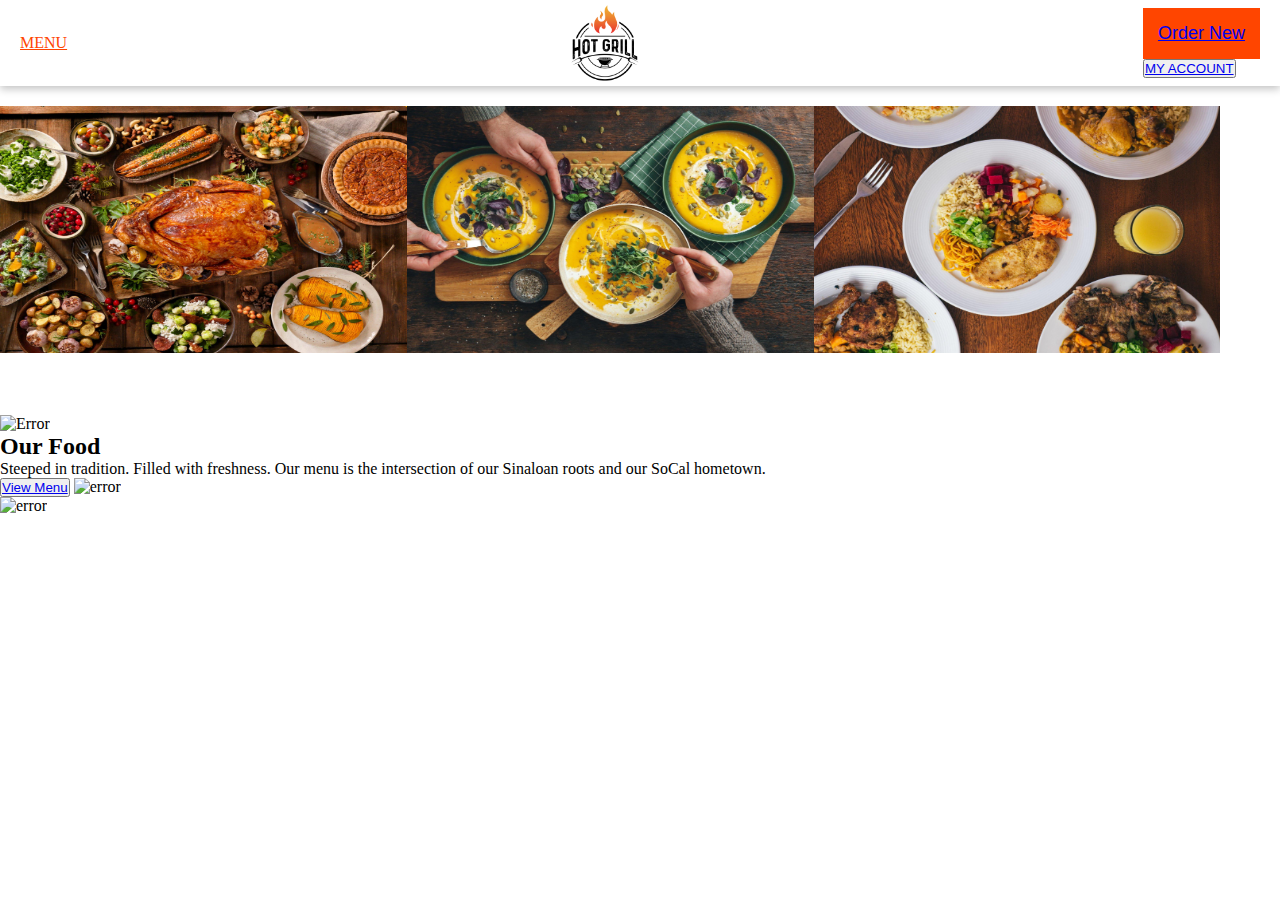
==== Index.html @ 4f250091 "day-2" ====
<!DOCTYPE html>
<html lang="en">
<head>
    <meta charset="UTF-8">
    <meta http-equiv="X-UA-Compatible" content="IE=edge">
    <meta name="viewport" content="width=device-width, initial-scale=1.0">
    <title>Document</title>
    <style>
        *{
            margin: 0;
            padding: 0;
            box-sizing: border-box;
        }
        .nav{
            width: 100%;
            box-sizing: border-box;
        }
        .nav > div{
            width: 100%; box-sizing: border-box;
            display: flex;
            align-items: center;
            justify-content: space-between;
            padding: 3px 20px 3px 20px ;
            box-shadow: rgba(0, 0, 0, 0.24) 0px 3px 8px;
        }
        .nav > div > div > img{
            width: 8%;
            margin: auto;
            display: flex;
        }
        .nav > div > div > button{
            background-color: orangered;
            border: none;
            font-size: large;
            color: white;
            padding: 15px 
        }
        .nav > div > a{
            color: orangered
        }
        .Top{
            width: 100%;
            margin-top: 20px;
            display: flex;
        }
        .Top > div > img{
            width: 100%;
            height: 80%;
        }
        .Top > div > video{
            width: 100%;
            height: 80%;
        }
        .Mid > div > img{
            width: 100%;
        }
        /* .data{
            width: 100%;
            height: 100%;
            position: relative;
            background-image: url('./Images/our-food_1280.jpg');
            background-size: cover;
        } */
    </style>
</head>
<body>
    <div class="nav">
        <div>
            <a href="#">MENU</a>
            <div>
                <img src="./Images/Hot-grill-logo1.png" alt="error">
            </div>
            <div>
                <button> <a href="#">Order New</a></button>
                <div>
                    <button><a href="#">MY ACCOUNT</a></button>
                </div>
            </div>
        </div>
    </div>
<!-- ----------------------------------------------------------------------------------- -->
    <div class="slider-wrapper">
        <div class="Top">
            <div>
              <img src="./Images/7xm.xyz 111.jpg" alt="image 1" />
            </div>
            <div>
              <img src="./Images/7xm.xyz 222.jpg" alt="image 2" />
            </div>
            <div>
              <img src="./Images/7xm.xyz333.jpg" alt="image 3" />
            </div>
            <div>
                <video autoplay playsinline class="slide-video slide-media" muted preload="metadata" poster="/content/img/hero/hero-poster.webp" aria-label='Video - El Pollo Loco: Feed the Flame' >
                    <source src="https://cdn.elpolloloco.com/homepage.mp4" type="video/mp4" />
                    <source src="https://cdn.elpolloloco.com/homepage.webm" type="video/webm" />
                    <source src="https://cdn.elpolloloco.com/homepage.ogv" type="video/ogg" />
                </video>
            </div>
        </div>
    </div>
<!-- ----------------------------------------------------------------------------------- -->
    <div class="Mid">
        <div>
            <img src="https://www.elpolloloco.com/content/img/chicken-leg_1280.webp" alt="Error">
        </div>
        <div class="data">
            <h2>Our Food</h2>
            <p>Steeped in tradition. Filled with freshness. Our menu is the intersection of our Sinaloan roots and our SoCal hometown.</p>
            <button><a href="#">View Menu</a></button>
            <img src="https://www.elpolloloco.com/content/img/our-food_1280.webp" alt="error">
        </div>
        <div></div>
        <div>
            <img src="https://www.elpolloloco.com/content/img/catering_1280.webp" alt="error">
        </div>
        <div></div>
        <div></div>
    </div>
</div> 
</body>
</html>
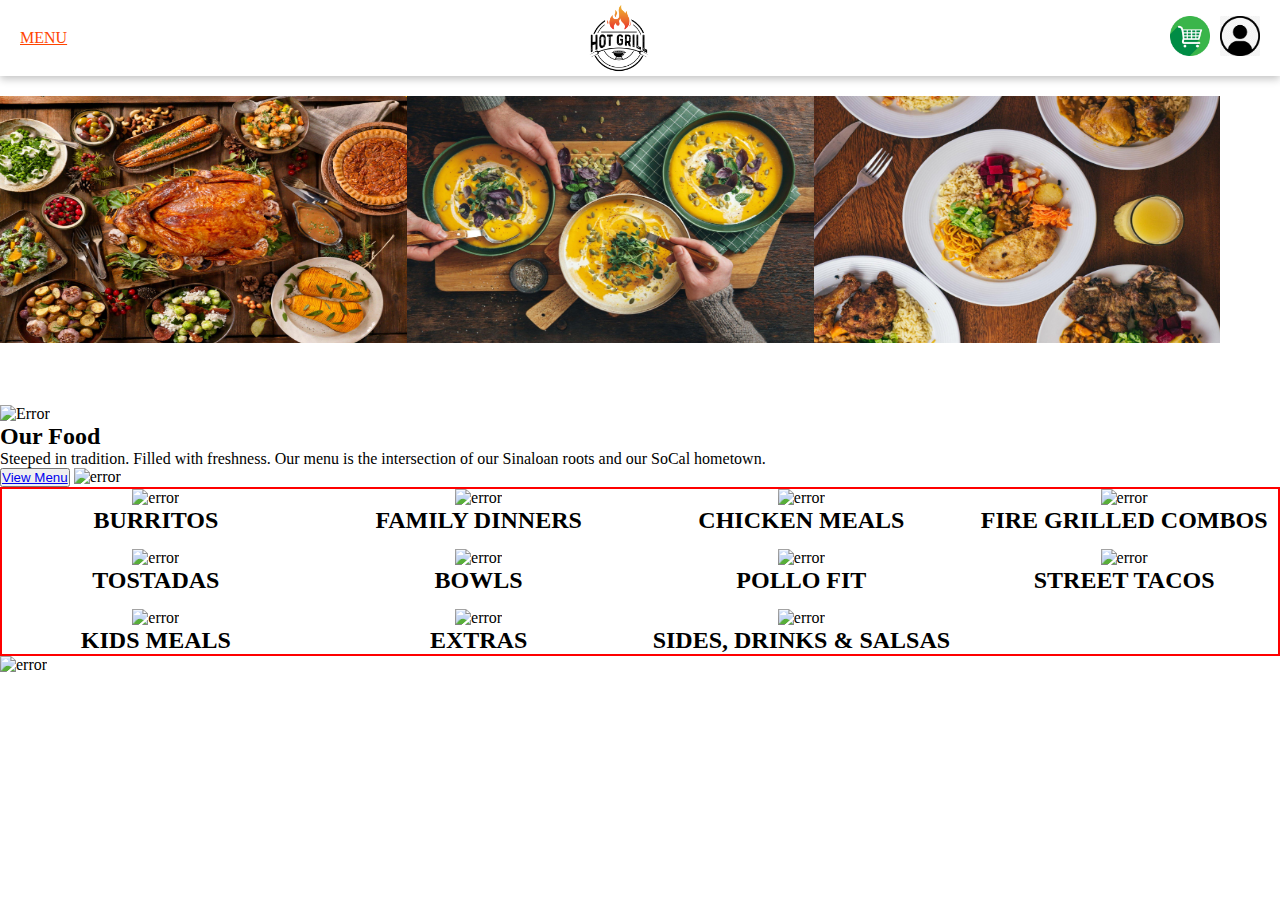
==== commit 13d8ec6b: "Day-2" ====
--- a/Index.html
+++ b/Index.html
@@ -4,7 +4,7 @@
     <meta charset="UTF-8">
     <meta http-equiv="X-UA-Compatible" content="IE=edge">
     <meta name="viewport" content="width=device-width, initial-scale=1.0">
-    <title>Document</title>
+    <title>HOT GRILL - Feed the flame</title>
     <style>
         *{
             margin: 0;
@@ -24,16 +24,9 @@
             box-shadow: rgba(0, 0, 0, 0.24) 0px 3px 8px;
         }
         .nav > div > div > img{
-            width: 8%;
+            width: 7%;
             margin: auto;
             display: flex;
-        }
-        .nav > div > div > button{
-            background-color: orangered;
-            border: none;
-            font-size: large;
-            color: white;
-            padding: 15px 
         }
         .nav > div > a{
             color: orangered
@@ -53,6 +46,24 @@
         }
         .Mid > div > img{
             width: 100%;
+        }.red{
+            display: flex;
+            gap: 10px;
+        }
+        .red > a > img{
+            width: 40px;
+        }
+        .mid-section-part > div{
+            width: 100%;
+            border: 2px solid red;
+            display: grid;
+            justify-content: space-between;
+            grid-template-columns: repeat(4, 1fr);
+            gap: 15px 15px;
+            text-align: center;
+        }
+        .mid-section-part > div > div > img{
+            width: 80%;
         }
         /* .data{
             width: 100%;
@@ -70,11 +81,9 @@
             <div>
                 <img src="./Images/Hot-grill-logo1.png" alt="error">
             </div>
-            <div>
-                <button> <a href="#">Order New</a></button>
-                <div>
-                    <button><a href="#">MY ACCOUNT</a></button>
-                </div>
+            <div class="red">
+                <a href="#"> <img src="./Images/Cart.jpg" alt="error"></a>
+                <a href="#"> <img src="./Images/icon-name.jpg" alt="error"></a>
             </div>
         </div>
     </div>
@@ -110,11 +119,60 @@
             <button><a href="#">View Menu</a></button>
             <img src="https://www.elpolloloco.com/content/img/our-food_1280.webp" alt="error">
         </div>
-        <div></div>
+        <div class="mid-section-part">
+            <div>
+                <div>
+                    <img src="https://www.elpolloloco.com/content/img/menu/menu-burritos_1280.webp" alt="error">
+                    <h2>BURRITOS</h2>
+                </div>
+                <div>
+                    <img src="https://www.elpolloloco.com/content/img/menu/menu-family-dinners_1280.webp" alt="error">
+                    <h2>FAMILY DINNERS</h2>
+                </div>
+                <div>
+                    <img src="https://www.elpolloloco.com/content/img/menu/ChickenMeals_Category_M1_2020_1160x870.webp" alt="error">
+                    <h2>CHICKEN MEALS</h2>
+                </div>
+                <div>
+                    <img src="https://www.elpolloloco.com/content/img/menu/M4-ChickQuesCombo-1160x870.webp" alt="error">
+                    <h2>FIRE GRILLED COMBOS</h2>
+                </div>
+                <div>
+                    <img src="https://www.elpolloloco.com/content/img/menu/M3-DblChickenTostada-1160x870.webp" alt="error">
+                    <h2>TOSTADAS</h2>
+                </div>
+                <div>
+                    <img src="https://www.elpolloloco.com/content/img/menu/menu-bowls_1280.webp" alt="error">
+                    <h2>BOWLS</h2>
+                </div>
+                <div>
+                    <img src="https://www.elpolloloco.com/content/img/menu/menu-under-500-calories_1280.webp" alt="error">
+                    <h2>POLLO FIT</h2>
+                </div>
+                <div>
+                    <img src="https://www.elpolloloco.com/content/img/menu/M3-ChickenAvoTaco-1160x870.webp" alt="error">
+                    <h2>STREET TACOS</h2>
+                </div>
+                <div>
+                    <img src="https://www.elpolloloco.com/content/img/menu/menu-kids-meals_1280.webp" alt="error">
+                    <h2>KIDS MEALS</h2>
+                </div>
+                <div>
+                    <img src="https://www.elpolloloco.com/content/img/menu/tacos_tacoalcarbon_two_1160x870.webp" alt="error">
+                    <h2>EXTRAS</h2>
+                </div>
+                <div>
+                    <img src="https://www.elpolloloco.com/content/img/menu/menu-sides_1280.webp" alt="error">
+                    <h2>SIDES, DRINKS & SALSAS</h2>
+                </div>
+            </div>
+        </div>
         <div>
             <img src="https://www.elpolloloco.com/content/img/catering_1280.webp" alt="error">
         </div>
-        <div></div>
+        <div>
+
+        </div>
         <div></div>
     </div>
 </div> 
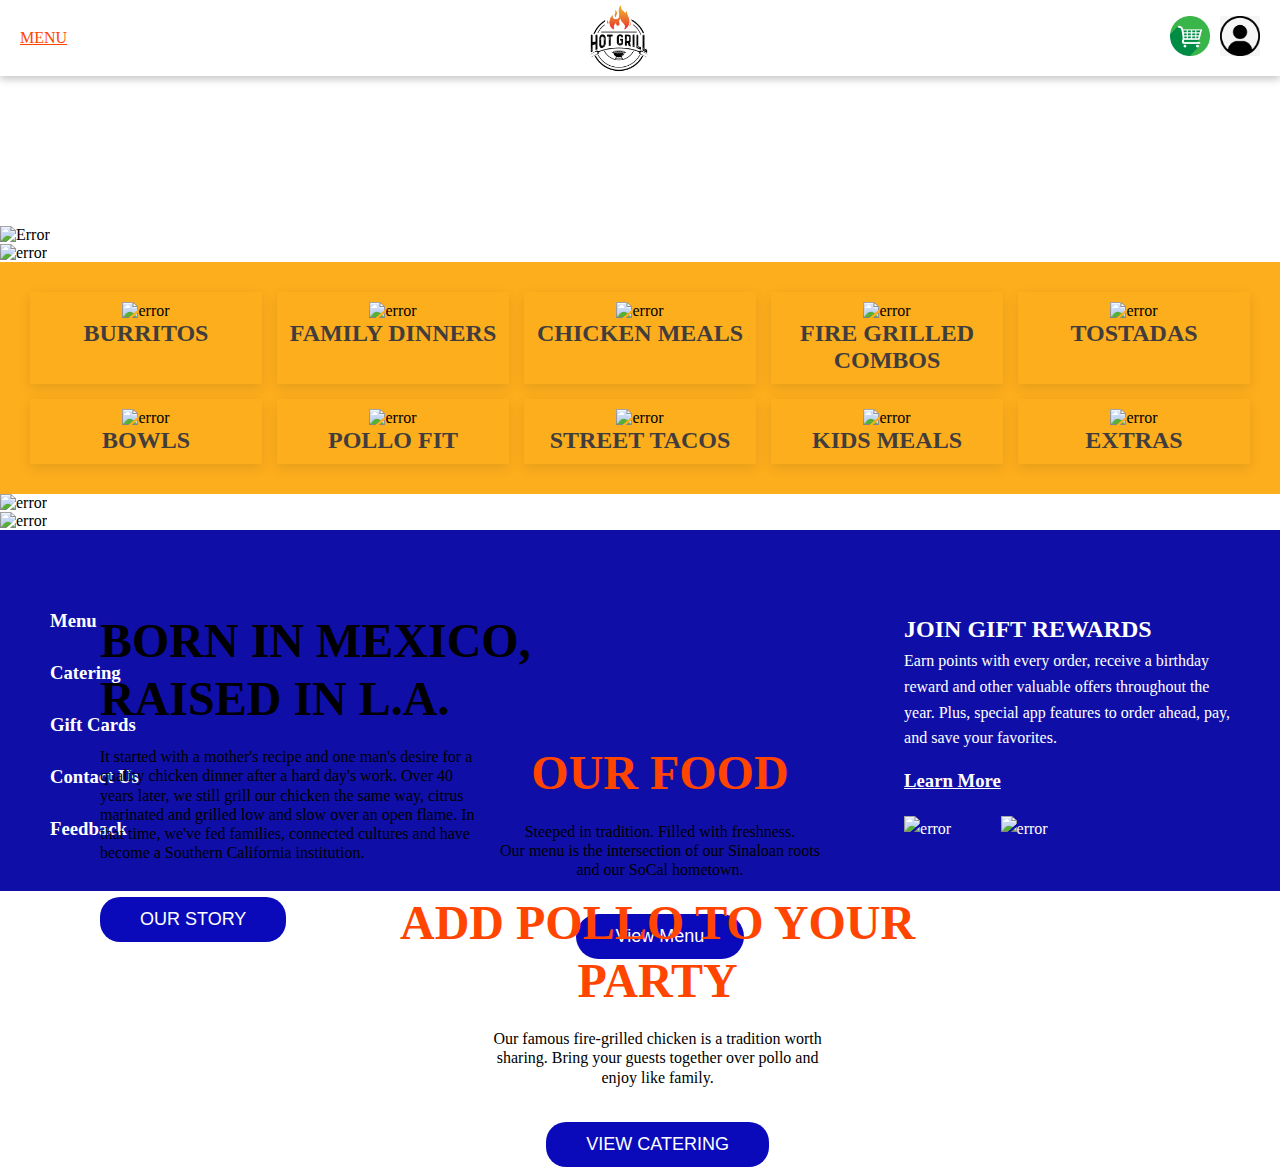
==== commit 677bf5bc: "Day-2" ====
--- a/Index.html
+++ b/Index.html
@@ -31,47 +31,175 @@
         .nav > div > a{
             color: orangered
         }
-        .Top{
-            width: 100%;
-            margin-top: 20px;
-            display: flex;
-        }
-        .Top > div > img{
-            width: 100%;
-            height: 80%;
-        }
-        .Top > div > video{
-            width: 100%;
-            height: 80%;
-        }
-        .Mid > div > img{
-            width: 100%;
-        }.red{
+        .red{
             display: flex;
             gap: 10px;
         }
         .red > a > img{
             width: 40px;
         }
+        .Top{
+            width: 100%;
+            display: flex;
+        }
+        .Top > video{
+            width: 100%;
+        }
+        .Mid > div > img{
+            width: 100%;
+        }
         .mid-section-part > div{
             width: 100%;
-            border: 2px solid red;
             display: grid;
             justify-content: space-between;
-            grid-template-columns: repeat(4, 1fr);
+            grid-template-columns: repeat(5, 1fr);
             gap: 15px 15px;
             text-align: center;
+            padding: 30px;
+            background-color: rgb(253, 174, 29);
+        }
+        .mid-section-part > div > div{
+            box-shadow: rgba(0, 0, 0, 0.1) 0px 4px 12px;
+            padding: 10px;
+        }
+        .mid-section-part > div > div:hover{
+            box-shadow: rgba(0, 0, 0, 0.16) 0px 3px 6px, rgba(0, 0, 0, 0.23) 0px 3px 6px;
+        }
+        .mid-section-part > div > div > h2{
+            color: rgb(66, 61, 61);
         }
         .mid-section-part > div > div > img{
             width: 80%;
         }
-        /* .data{
-            width: 100%;
-            height: 100%;
-            position: relative;
-            background-image: url('./Images/our-food_1280.jpg');
-            background-size: cover;
-        } */
+        .data{
+            position: absolute;
+            text-align: center;
+            line-height: 1.2;
+            justify-content: center;
+            left: 500px;
+            margin-top: 500px;
+        }
+        .data > h2{
+            margin-bottom: 20px;
+            font-size:xxx-large;
+            color: orangered;
+        }
+        .data > button{
+            border: none;
+            margin-top: 35px;
+            font-size: large;
+            padding: 12px 40px 12px 40px;
+            border-radius: 25px;
+            color: white;
+            background-color: rgb(10, 10, 187);
+        }
+        .data > button > a{
+            color: white;
+            text-decoration: none;
+        }
+        .data > button:hover{
+            background-color: orangered;
+        }
+        .data > div > img{
+            width:100% ;
+        }
+        .data2{
+            position: absolute;
+            text-align: center;
+            line-height: 1.2;
+            justify-content: center;
+            left: 400px;
+            margin-top: 400px;
+        }
+        .data2 > h2{
+            margin-bottom: 20px;
+            font-size:xxx-large;
+            color: orangered;
+        }
+        .data2 > button{
+            border: none;
+            margin-top: 35px;
+            font-size: large;
+            padding: 12px 40px 12px 40px;
+            border-radius: 20px;
+            color: white;
+            background-color: rgb(10, 10, 187);
+        }
+        .data2 > button > a{
+            color: white;
+            text-decoration: none;
+        }
+        .data2 > button:hover{
+            background-color: orangered;
+        }
+        .data2 > div > img{
+            width:100% ;
+        }
+        .story{
+            width: 100%;
+            position: absolute;
+            line-height: 1.2;
+            left: 100px;
+            margin-top: 100px;
+        }
+        .story > h2{
+            margin-bottom: 20px;
+            font-size:xxx-large;
+        }
+        .story > button{
+            border: none;
+            margin-top: 35px;
+            font-size: large;
+            padding: 12px 40px 12px 40px;
+            border-radius: 20px;
+            color: white;
+            background-color: rgb(10, 10, 187);
+        }
+        .story > button > a{
+            color: white;
+            text-decoration: none;
+        }
+        .story > button:hover{
+            background-color: orangered;
+        }
+        .story > div >img{
+            width: 100%;
+        }
+        .bottom{
+            width: 100%;
+            display: flex;
+            justify-content: space-between;
+            background-color: rgb(15, 15, 168);
+            padding: 50px;
+        }
+        .bottom > div > div h3{
+            margin-top: 30px;
+            color: white;
+            
+        }
+        .bottom > div > div h3 > a{
+            color: white;
+            text-decoration: none;
+        }
+        .side{
+            margin-top: 30px;
+            color: white;
+            line-height: 1.6;
+        }
+        .side > div{
+            display: flex;
+            gap: 15px;
+        }
+        .side > h3{
+            margin-top: 15px;
+        }
+        .side > h3 > a{
+            color: white;
+        }
+        .side > div > img{
+            width: 25%;
+            padding-top: 20px;
+        }
     </style>
 </head>
 <body>
@@ -88,25 +216,12 @@
         </div>
     </div>
 <!-- ----------------------------------------------------------------------------------- -->
-    <div class="slider-wrapper">
-        <div class="Top">
-            <div>
-              <img src="./Images/7xm.xyz 111.jpg" alt="image 1" />
-            </div>
-            <div>
-              <img src="./Images/7xm.xyz 222.jpg" alt="image 2" />
-            </div>
-            <div>
-              <img src="./Images/7xm.xyz333.jpg" alt="image 3" />
-            </div>
-            <div>
-                <video autoplay playsinline class="slide-video slide-media" muted preload="metadata" poster="/content/img/hero/hero-poster.webp" aria-label='Video - El Pollo Loco: Feed the Flame' >
-                    <source src="https://cdn.elpolloloco.com/homepage.mp4" type="video/mp4" />
-                    <source src="https://cdn.elpolloloco.com/homepage.webm" type="video/webm" />
-                    <source src="https://cdn.elpolloloco.com/homepage.ogv" type="video/ogg" />
-                </video>
-            </div>
-        </div>
+    <div class="Top">
+        <video autoplay playsinline class="slide-video slide-media" muted preload="metadata">
+            <source src="https://cdn.elpolloloco.com/homepage.mp4" type="video/mp4" />
+            <source src="https://cdn.elpolloloco.com/homepage.webm" type="video/webm" />
+            <source src="https://cdn.elpolloloco.com/homepage.ogv" type="video/ogg" />
+        </video>
     </div>
 <!-- ----------------------------------------------------------------------------------- -->
     <div class="Mid">
@@ -114,11 +229,14 @@
             <img src="https://www.elpolloloco.com/content/img/chicken-leg_1280.webp" alt="Error">
         </div>
         <div class="data">
-            <h2>Our Food</h2>
-            <p>Steeped in tradition. Filled with freshness. Our menu is the intersection of our Sinaloan roots and our SoCal hometown.</p>
+            <h2>OUR FOOD</h2>
+            <p>Steeped in tradition. Filled with freshness. <br> Our menu is the intersection of our Sinaloan roots <br> and our SoCal hometown.</p>
             <button><a href="#">View Menu</a></button>
+        </div>
+        <div>
             <img src="https://www.elpolloloco.com/content/img/our-food_1280.webp" alt="error">
         </div>
+
         <div class="mid-section-part">
             <div>
                 <div>
@@ -161,20 +279,49 @@
                     <img src="https://www.elpolloloco.com/content/img/menu/tacos_tacoalcarbon_two_1160x870.webp" alt="error">
                     <h2>EXTRAS</h2>
                 </div>
-                <div>
-                    <img src="https://www.elpolloloco.com/content/img/menu/menu-sides_1280.webp" alt="error">
-                    <h2>SIDES, DRINKS & SALSAS</h2>
-                </div>
             </div>
         </div>
+
+        <div class="data2">
+            <h2>ADD POLLO TO YOUR <br> PARTY</h2>
+            <p>Our famous fire-grilled chicken is a tradition worth<br> sharing. Bring your guests together over pollo and<br> enjoy like family.</p>
+            <button><a href="#">VIEW CATERING</a></button>
+        </div>
         <div>
             <img src="https://www.elpolloloco.com/content/img/catering_1280.webp" alt="error">
         </div>
-        <div>
 
-        </div>
-        <div></div>
-    </div>
+        <div class="story">
+            <h2>BORN IN MEXICO,  <br> RAISED IN L.A.</h2>
+            <P>It started with a mother's recipe and one man's desire for a <br> quality chicken dinner after a hard day's work. Over 40 <br> years later, we still grill our chicken the same way, citrus <br> marinated and grilled low and slow over an open flame. In <br> that time, we've fed families, connected cultures and have <br> become a Southern California institution.</P>
+            <button> <a href="#"> OUR STORY</a></button>
+        </div>
+        <div>
+            <img src="https://www.elpolloloco.com/content/img/our-story_1280.webp" alt="error">
+        </div>
+    </div>
+<!--------------------------------------------------------------------------------------------------  -->
+<div class="bottom">
+    <div>
+        <div>
+            <h3><a href="#">Menu</a></h3> 
+            <h3> <a href="#">Catering</a></h3>
+            <h3> <a href="#">Gift Cards</a></h3>
+            <h3> <a href="#">Contact Us</a></h3>
+            <h3> <a href="#">Feedback</a></h3>
+        </div>
+
+    </div>
+    <div class="side">
+        <h2>JOIN GIFT REWARDS</h2>
+        <P>Earn points with every order, receive a birthday <br> reward and other valuable offers throughout the <br> year. Plus, special app features to order ahead, pay, <br> and save your favorites.</P>
+        <h3><a href="#">Learn More</a></h3>
+        <div>
+            <img src="https://www.elpolloloco.com/content/img/download-button-app-store.webp" alt="error">
+            <img src="https://www.elpolloloco.com/content/img/download-button-google.webp" alt="error">
+        </div>
+    </div>
+</div>
 </div> 
 </body>
 </html>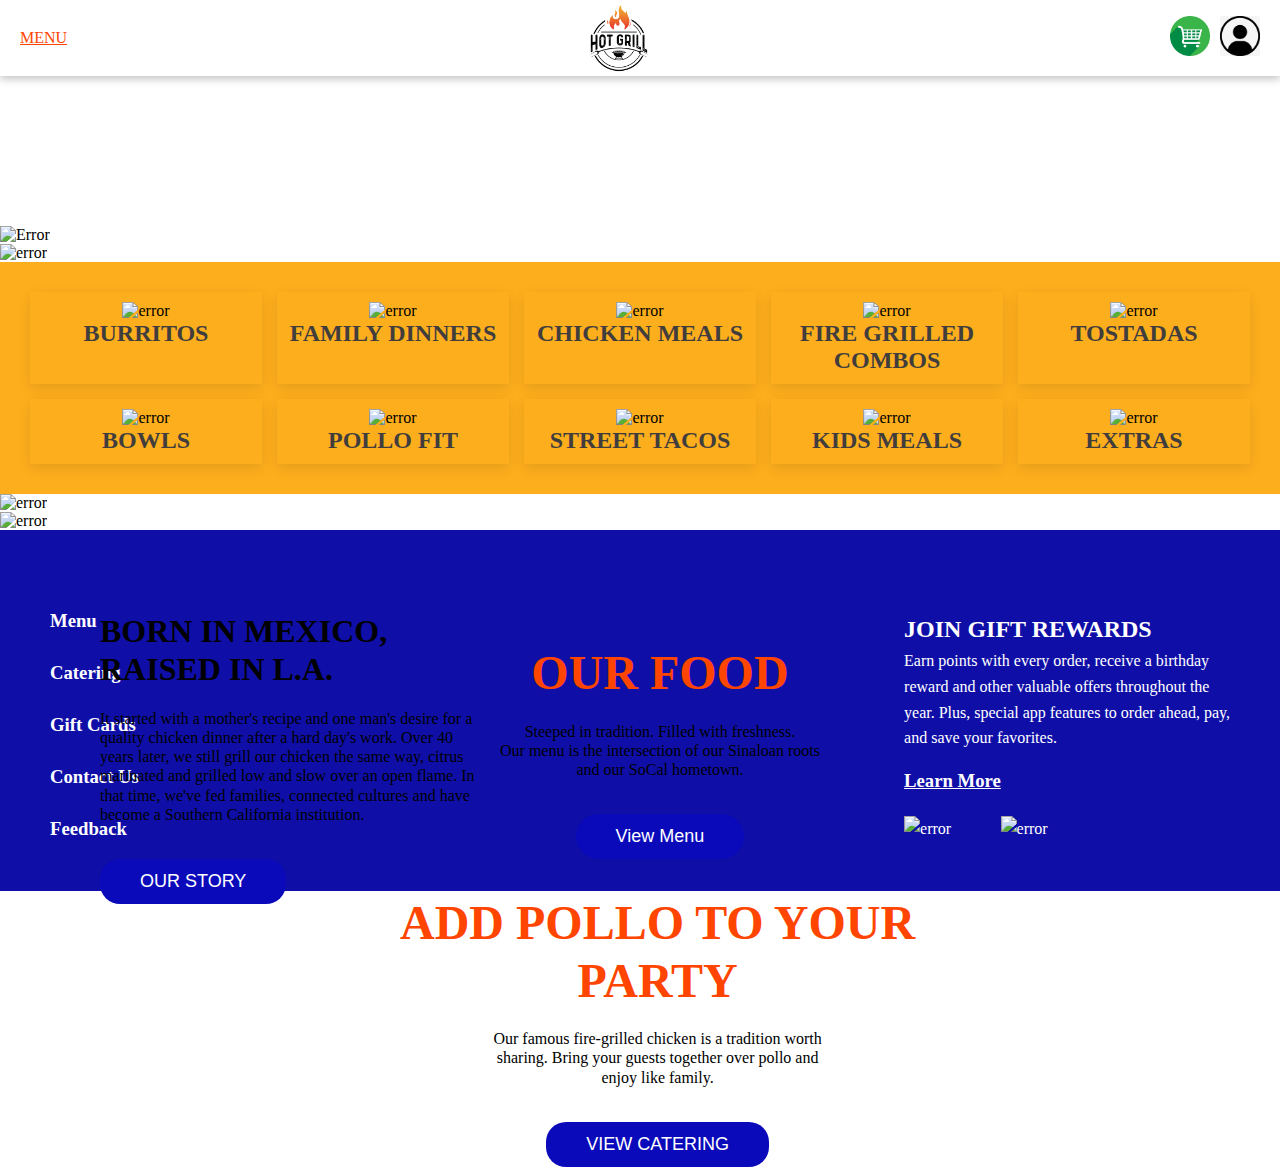
==== commit aba68f89: "Unit 2 : Construct week Project" ====
--- a/Index.html
+++ b/Index.html
@@ -5,202 +5,7 @@
     <meta http-equiv="X-UA-Compatible" content="IE=edge">
     <meta name="viewport" content="width=device-width, initial-scale=1.0">
     <title>HOT GRILL - Feed the flame</title>
-    <style>
-        *{
-            margin: 0;
-            padding: 0;
-            box-sizing: border-box;
-        }
-        .nav{
-            width: 100%;
-            box-sizing: border-box;
-        }
-        .nav > div{
-            width: 100%; box-sizing: border-box;
-            display: flex;
-            align-items: center;
-            justify-content: space-between;
-            padding: 3px 20px 3px 20px ;
-            box-shadow: rgba(0, 0, 0, 0.24) 0px 3px 8px;
-        }
-        .nav > div > div > img{
-            width: 7%;
-            margin: auto;
-            display: flex;
-        }
-        .nav > div > a{
-            color: orangered
-        }
-        .red{
-            display: flex;
-            gap: 10px;
-        }
-        .red > a > img{
-            width: 40px;
-        }
-        .Top{
-            width: 100%;
-            display: flex;
-        }
-        .Top > video{
-            width: 100%;
-        }
-        .Mid > div > img{
-            width: 100%;
-        }
-        .mid-section-part > div{
-            width: 100%;
-            display: grid;
-            justify-content: space-between;
-            grid-template-columns: repeat(5, 1fr);
-            gap: 15px 15px;
-            text-align: center;
-            padding: 30px;
-            background-color: rgb(253, 174, 29);
-        }
-        .mid-section-part > div > div{
-            box-shadow: rgba(0, 0, 0, 0.1) 0px 4px 12px;
-            padding: 10px;
-        }
-        .mid-section-part > div > div:hover{
-            box-shadow: rgba(0, 0, 0, 0.16) 0px 3px 6px, rgba(0, 0, 0, 0.23) 0px 3px 6px;
-        }
-        .mid-section-part > div > div > h2{
-            color: rgb(66, 61, 61);
-        }
-        .mid-section-part > div > div > img{
-            width: 80%;
-        }
-        .data{
-            position: absolute;
-            text-align: center;
-            line-height: 1.2;
-            justify-content: center;
-            left: 500px;
-            margin-top: 500px;
-        }
-        .data > h2{
-            margin-bottom: 20px;
-            font-size:xxx-large;
-            color: orangered;
-        }
-        .data > button{
-            border: none;
-            margin-top: 35px;
-            font-size: large;
-            padding: 12px 40px 12px 40px;
-            border-radius: 25px;
-            color: white;
-            background-color: rgb(10, 10, 187);
-        }
-        .data > button > a{
-            color: white;
-            text-decoration: none;
-        }
-        .data > button:hover{
-            background-color: orangered;
-        }
-        .data > div > img{
-            width:100% ;
-        }
-        .data2{
-            position: absolute;
-            text-align: center;
-            line-height: 1.2;
-            justify-content: center;
-            left: 400px;
-            margin-top: 400px;
-        }
-        .data2 > h2{
-            margin-bottom: 20px;
-            font-size:xxx-large;
-            color: orangered;
-        }
-        .data2 > button{
-            border: none;
-            margin-top: 35px;
-            font-size: large;
-            padding: 12px 40px 12px 40px;
-            border-radius: 20px;
-            color: white;
-            background-color: rgb(10, 10, 187);
-        }
-        .data2 > button > a{
-            color: white;
-            text-decoration: none;
-        }
-        .data2 > button:hover{
-            background-color: orangered;
-        }
-        .data2 > div > img{
-            width:100% ;
-        }
-        .story{
-            width: 100%;
-            position: absolute;
-            line-height: 1.2;
-            left: 100px;
-            margin-top: 100px;
-        }
-        .story > h2{
-            margin-bottom: 20px;
-            font-size:xxx-large;
-        }
-        .story > button{
-            border: none;
-            margin-top: 35px;
-            font-size: large;
-            padding: 12px 40px 12px 40px;
-            border-radius: 20px;
-            color: white;
-            background-color: rgb(10, 10, 187);
-        }
-        .story > button > a{
-            color: white;
-            text-decoration: none;
-        }
-        .story > button:hover{
-            background-color: orangered;
-        }
-        .story > div >img{
-            width: 100%;
-        }
-        .bottom{
-            width: 100%;
-            display: flex;
-            justify-content: space-between;
-            background-color: rgb(15, 15, 168);
-            padding: 50px;
-        }
-        .bottom > div > div h3{
-            margin-top: 30px;
-            color: white;
-            
-        }
-        .bottom > div > div h3 > a{
-            color: white;
-            text-decoration: none;
-        }
-        .side{
-            margin-top: 30px;
-            color: white;
-            line-height: 1.6;
-        }
-        .side > div{
-            display: flex;
-            gap: 15px;
-        }
-        .side > h3{
-            margin-top: 15px;
-        }
-        .side > h3 > a{
-            color: white;
-        }
-        .side > div > img{
-            width: 25%;
-            padding-top: 20px;
-        }
-    </style>
+    <link rel="stylesheet" href="index.css" />
 </head>
 <body>
     <div class="nav">
@@ -210,8 +15,8 @@
                 <img src="./Images/Hot-grill-logo1.png" alt="error">
             </div>
             <div class="red">
-                <a href="#"> <img src="./Images/Cart.jpg" alt="error"></a>
-                <a href="#"> <img src="./Images/icon-name.jpg" alt="error"></a>
+                <a href=""> <img src="./Images/Cart.jpg" alt="error"></a>
+                <a href="Log-in-page.html"> <img src="./Images/icon-name.jpg" alt="error"></a>
             </div>
         </div>
     </div>
--- a/index.css
+++ b/index.css
@@ -0,0 +1,194 @@
+*{
+    margin: 0;
+    padding: 0;
+    box-sizing: border-box;
+}
+.nav{
+    width: 100%;
+    box-sizing: border-box;
+}
+.nav > div{
+    width: 100%; box-sizing: border-box;
+    display: flex;
+    align-items: center;
+    justify-content: space-between;
+    padding: 3px 20px 3px 20px ;
+    box-shadow: rgba(0, 0, 0, 0.24) 0px 3px 8px;
+}
+.nav > div > div > img{
+    width: 7%;
+    margin: auto;
+    display: flex;
+}
+.nav > div > a{
+    color: orangered
+}
+.red{
+    display: flex;
+    gap: 10px;
+}
+.red > a > img{
+    width: 40px;
+}
+.Top{
+    width: 100%;
+    display: flex;
+}
+.Top > video{
+    width: 100%;
+}
+.Mid > div > img{
+    width: 100%;
+}
+.mid-section-part > div{
+    width: 100%;
+    display: grid;
+    justify-content: space-between;
+    grid-template-columns: repeat(5, 1fr);
+    gap: 15px 15px;
+    text-align: center;
+    padding: 30px;
+    background-color: rgb(253, 174, 29);
+}
+.mid-section-part > div > div{
+    box-shadow: rgba(0, 0, 0, 0.1) 0px 4px 12px;
+    padding: 10px;
+}
+.mid-section-part > div > div:hover{
+    box-shadow: rgba(0, 0, 0, 0.16) 0px 3px 6px, rgba(0, 0, 0, 0.23) 0px 3px 6px;
+}
+.mid-section-part > div > div > h2{
+    color: rgb(66, 61, 61);
+}
+.mid-section-part > div > div > img{
+    width: 80%;
+}
+.data{
+    position: absolute;
+    text-align: center;
+    line-height: 1.2;
+    justify-content: center;
+    left: 500px;
+    margin-top: 400px;
+}
+.data > h2{
+    margin-bottom: 20px;
+    font-size:xxx-large;
+    color: orangered;
+}
+.data > button{
+    border: none;
+    margin-top: 35px;
+    font-size: large;
+    padding: 12px 40px 12px 40px;
+    border-radius: 25px;
+    color: white;
+    background-color: rgb(10, 10, 187);
+}
+.data > button > a{
+    color: white;
+    text-decoration: none;
+}
+.data > button:hover{
+    background-color: orangered;
+}
+.data > div > img{
+    width:100% ;
+}
+.data2{
+    position: absolute;
+    text-align: center;
+    line-height: 1.2;
+    justify-content: center;
+    left: 400px;
+    margin-top: 400px;
+}
+.data2 > h2{
+    margin-bottom: 20px;
+    font-size:xxx-large;
+    color: orangered;
+}
+.data2 > button{
+    border: none;
+    margin-top: 35px;
+    font-size: large;
+    padding: 12px 40px 12px 40px;
+    border-radius: 20px;
+    color: white;
+    background-color: rgb(10, 10, 187);
+}
+.data2 > button > a{
+    color: white;
+    text-decoration: none;
+}
+.data2 > button:hover{
+    background-color: orangered;
+}
+.data2 > div > img{
+    width:100% ;
+}
+.story{
+    /* width: 100%; */
+    position: absolute;
+    line-height: 1.2;
+    left: 100px;
+    margin-top: 100px;
+}
+.story > h2{
+    margin-bottom: 20px;
+    font-size:xx-large;
+}
+.story > button{
+    border: none;
+    margin-top: 35px;
+    font-size: large;
+    padding: 12px 40px 12px 40px;
+    border-radius: 20px;
+    color: white;
+    background-color: rgb(10, 10, 187);
+}
+.story > button > a{
+    color: white;
+    text-decoration: none;
+}
+.story > button:hover{
+    background-color: orangered;
+}
+.story > div >img{
+    width: 100%;
+}
+.bottom{
+    width: 100%;
+    display: flex;
+    justify-content: space-between;
+    background-color: rgb(15, 15, 168);
+    padding: 50px;
+}
+.bottom > div > div h3{
+    margin-top: 30px;
+    color: white;
+    
+}
+.bottom > div > div h3 > a{
+    color: white;
+    text-decoration: none;
+}
+.side{
+    margin-top: 30px;
+    color: white;
+    line-height: 1.6;
+}
+.side > div{
+    display: flex;
+    gap: 15px;
+}
+.side > h3{
+    margin-top: 15px;
+}
+.side > h3 > a{
+    color: white;
+}
+.side > div > img{
+    width: 25%;
+    padding-top: 20px;
+}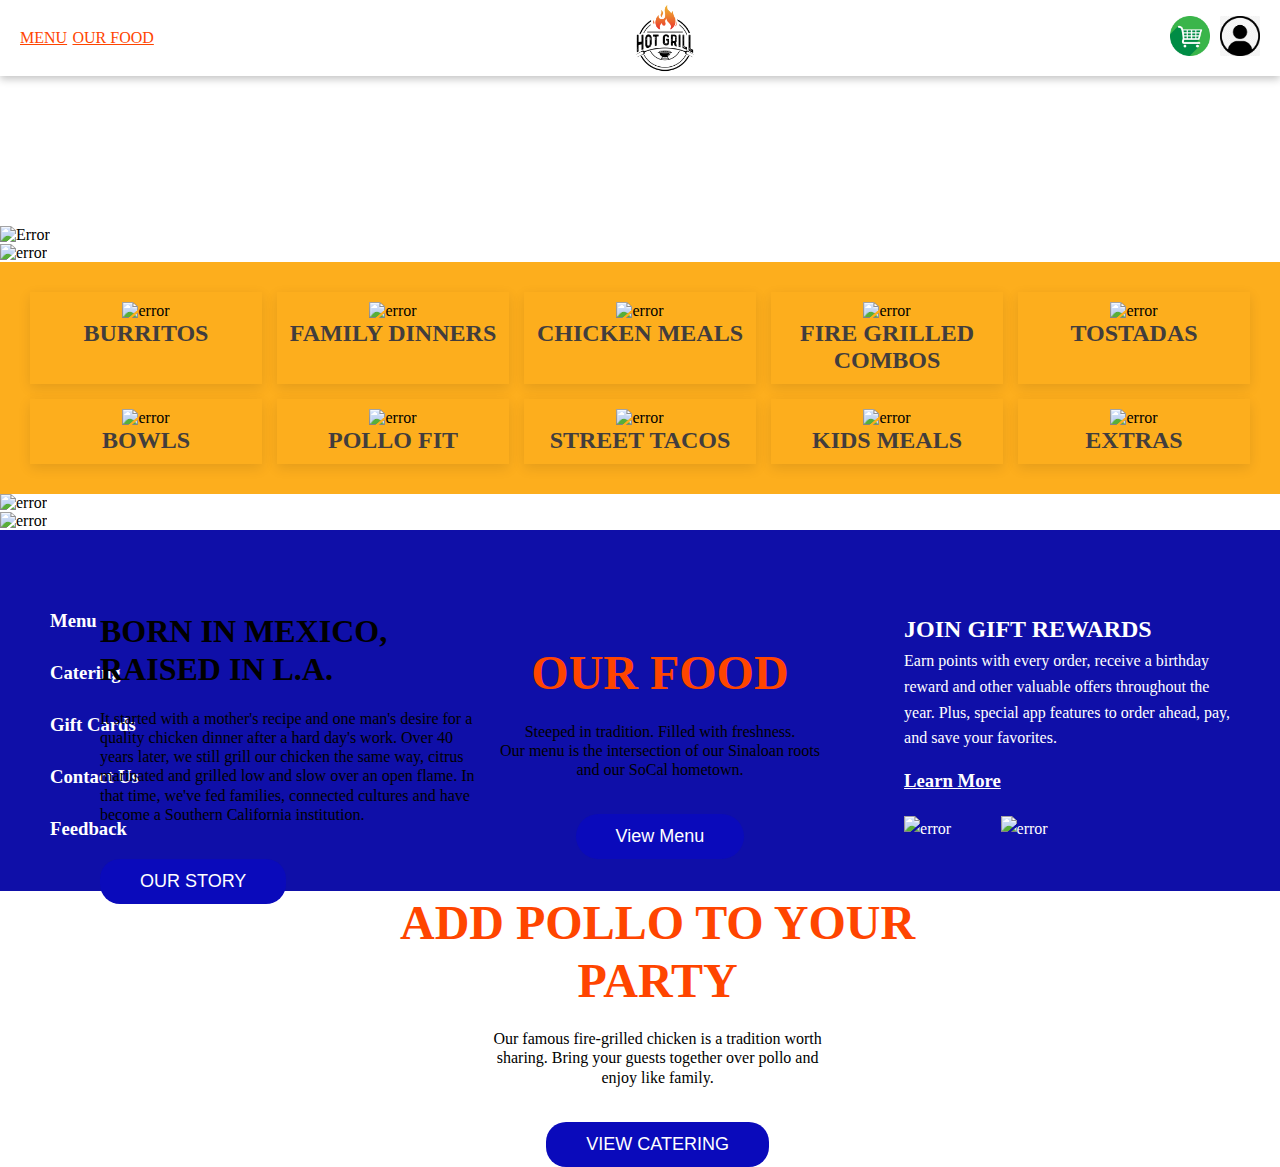
==== commit f9d6df77: "Unit 2 : Construct week Project" ====
--- a/Index.html
+++ b/Index.html
@@ -10,7 +10,9 @@
 <body>
     <div class="nav">
         <div>
-            <a href="#">MENU</a>
+            <a href="./Menu.html">MENU</a>
+            <a href="./Our-Food.html">OUR FOOD</a>
+            <a href=""></a>
             <div>
                 <img src="./Images/Hot-grill-logo1.png" alt="error">
             </div>
@@ -22,10 +24,8 @@
     </div>
 <!-- ----------------------------------------------------------------------------------- -->
     <div class="Top">
-        <video autoplay playsinline class="slide-video slide-media" muted preload="metadata">
-            <source src="https://cdn.elpolloloco.com/homepage.mp4" type="video/mp4" />
-            <source src="https://cdn.elpolloloco.com/homepage.webm" type="video/webm" />
-            <source src="https://cdn.elpolloloco.com/homepage.ogv" type="video/ogg" />
+        <video autoplay playsinline class="slide-video slide-media" muted preload="metadata" loop>
+            <source src="https://cdn.elpolloloco.com/homepage.mp4" type="video/mp4"/>
         </video>
     </div>
 <!-- ----------------------------------------------------------------------------------- -->
@@ -36,7 +36,7 @@
         <div class="data">
             <h2>OUR FOOD</h2>
             <p>Steeped in tradition. Filled with freshness. <br> Our menu is the intersection of our Sinaloan roots <br> and our SoCal hometown.</p>
-            <button><a href="#">View Menu</a></button>
+            <button><a href="./Menu.html">View Menu</a></button>
         </div>
         <div>
             <img src="https://www.elpolloloco.com/content/img/our-food_1280.webp" alt="error">
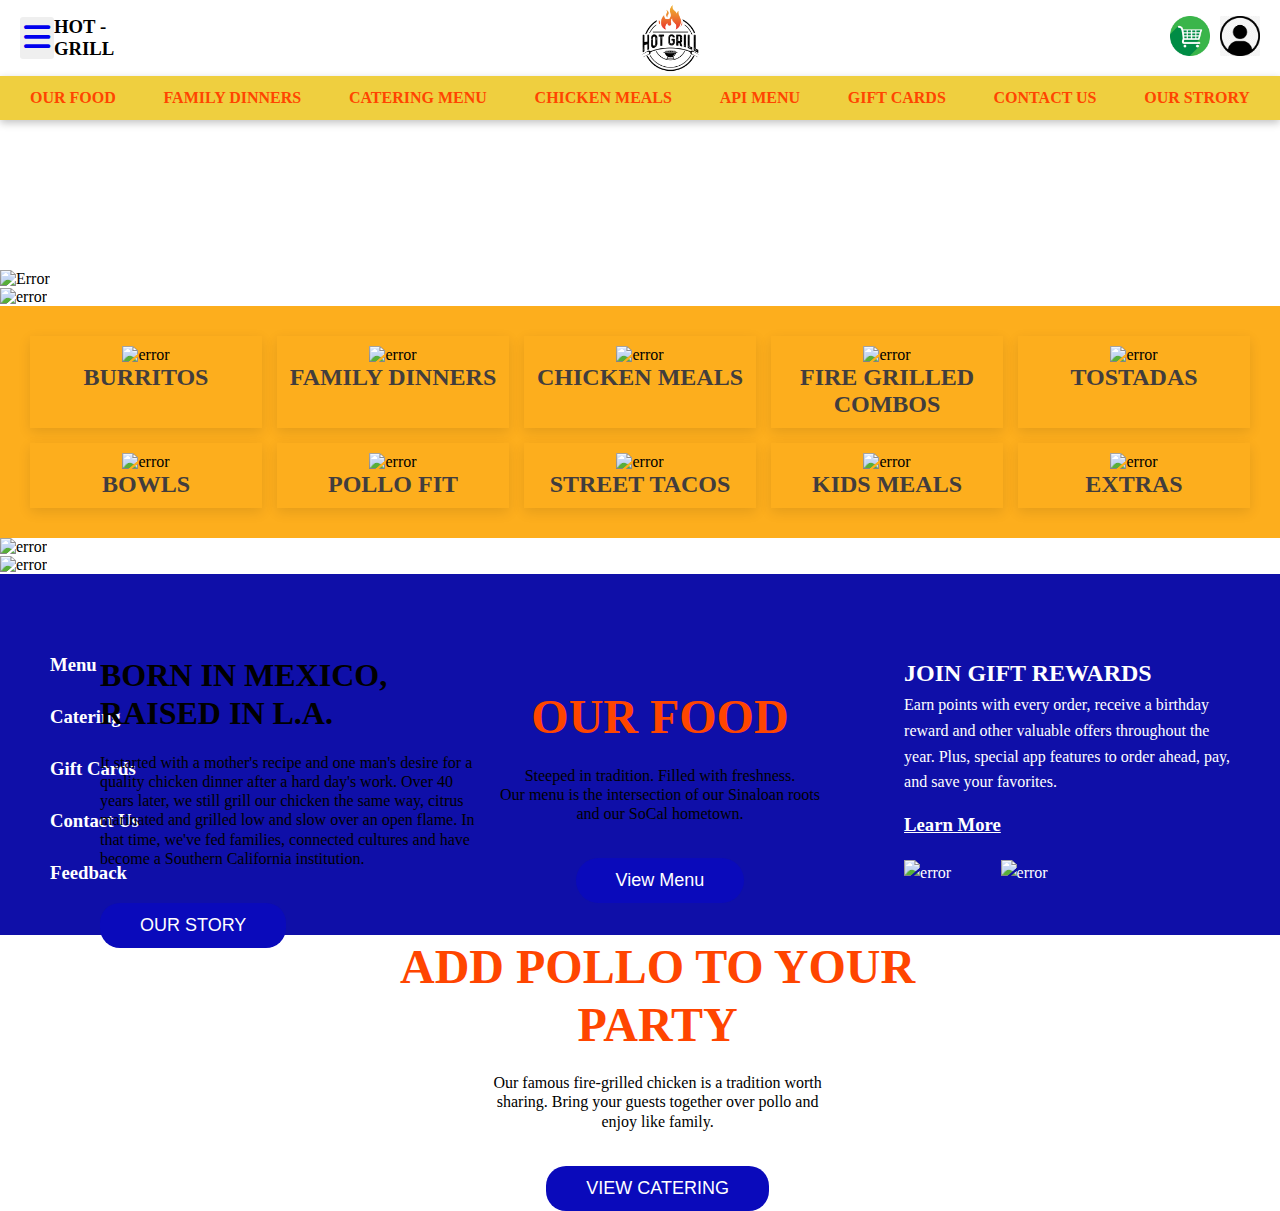
==== commit 957ad826: "Unit 2 : Construct week Project" ====
--- a/Index.html
+++ b/Index.html
@@ -6,20 +6,38 @@
     <meta name="viewport" content="width=device-width, initial-scale=1.0">
     <title>HOT GRILL - Feed the flame</title>
     <link rel="stylesheet" href="index.css" />
+    <link rel="stylesheet" href="https://cdnjs.cloudflare.com/ajax/libs/font-awesome/6.2.1/css/all.min.css">
 </head>
 <body>
     <div class="nav">
         <div>
-            <a href="./Menu.html">MENU</a>
-            <a href="./Our-Food.html">OUR FOOD</a>
-            <a href=""></a>
+            <button> <a href="./Toggle-bar.html"><i class="fa-solid fa-bars"></i></a></button>
+            <H3>HOT - GRILL </H3>
+            <!-- <ul>
+                <li><a href="#">HOME</a></li>
+                <li><a href="./Menu.html">MENU</a></li>
+                <li><a href="./Our-Food.html">OUR FOOD</a></li>
+                <li><a href="./Catering-menu.html">CATERING MENU</a></li>
+                <li><a href="#">GIFT CARDS</a></li>
+                <li><a href="#">OUR STRORY</a></li> 
+            </ul> -->
             <div>
                 <img src="./Images/Hot-grill-logo1.png" alt="error">
             </div>
             <div class="red">
-                <a href=""> <img src="./Images/Cart.jpg" alt="error"></a>
+                <a href="./order-cart.html"> <img src="./Images/Cart.jpg" alt="error"></a>
                 <a href="Log-in-page.html"> <img src="./Images/icon-name.jpg" alt="error"></a>
             </div>
+        </div>
+        <div class="bar">
+            <a href="./Our-Food.html"> <b>OUR FOOD</b></a>
+            <a href="./Family-Dinners.html"> <b>FAMILY DINNERS</b></a>
+            <a href="./Catering-menu.html"> <b>CATERING MENU</b></a>
+            <a href="./Chicken-Meals.html"> <b>CHICKEN MEALS</b></a>
+            <a href="./Menu.html"> <b>API MENU</b></a>
+            <a href="./Gift-Cards.html"> <b>GIFT CARDS</b></a>
+            <a href="./Contact-Us.html"> <b>CONTACT US</b></a>
+            <a href="./Our-Story.html"> <b>OUR STRORY</b></a>
         </div>
     </div>
 <!-- ----------------------------------------------------------------------------------- -->
@@ -90,7 +108,7 @@
         <div class="data2">
             <h2>ADD POLLO TO YOUR <br> PARTY</h2>
             <p>Our famous fire-grilled chicken is a tradition worth<br> sharing. Bring your guests together over pollo and<br> enjoy like family.</p>
-            <button><a href="#">VIEW CATERING</a></button>
+            <button><a href="./Catering-menu.html">VIEW CATERING</a></button>
         </div>
         <div>
             <img src="https://www.elpolloloco.com/content/img/catering_1280.webp" alt="error">
@@ -99,7 +117,7 @@
         <div class="story">
             <h2>BORN IN MEXICO,  <br> RAISED IN L.A.</h2>
             <P>It started with a mother's recipe and one man's desire for a <br> quality chicken dinner after a hard day's work. Over 40 <br> years later, we still grill our chicken the same way, citrus <br> marinated and grilled low and slow over an open flame. In <br> that time, we've fed families, connected cultures and have <br> become a Southern California institution.</P>
-            <button> <a href="#"> OUR STORY</a></button>
+            <button> <a href="./Our-Story.html"> OUR STORY</a></button>
         </div>
         <div>
             <img src="https://www.elpolloloco.com/content/img/our-story_1280.webp" alt="error">
@@ -109,10 +127,10 @@
 <div class="bottom">
     <div>
         <div>
-            <h3><a href="#">Menu</a></h3> 
-            <h3> <a href="#">Catering</a></h3>
-            <h3> <a href="#">Gift Cards</a></h3>
-            <h3> <a href="#">Contact Us</a></h3>
+            <h3><a href="./Menu.html">Menu</a></h3> 
+            <h3> <a href="./Catering-menu.html">Catering</a></h3>
+            <h3> <a href="./Gift-Cards.html">Gift Cards</a></h3>
+            <h3> <a href="./Contact-Us.html">Contact Us</a></h3>
             <h3> <a href="#">Feedback</a></h3>
         </div>
 
--- a/index.css
+++ b/index.css
@@ -6,6 +6,19 @@
 .nav{
     width: 100%;
     box-sizing: border-box;
+    position: fixed;
+    background-color: white;
+}
+.nav > div > button
+{
+    font-size: 30px;
+    border: none;
+    color: orangered;
+    padding: 4px;
+    border-radius: 3px;
+}
+.nav > div > button:hover{
+    box-shadow: rgba(255, 255, 255, 0.2) 0px 0px 0px 1px inset, rgba(0, 0, 0, 0.9) 0px 0px 0px 1px;
 }
 .nav > div{
     width: 100%; box-sizing: border-box;
@@ -30,12 +43,21 @@
 .red > a > img{
     width: 40px;
 }
+.bar{
+    background-color: rgb(239, 207, 63); 
+}
+.bar > a{
+    padding: 10px;
+    text-decoration: none;   
+}
+
 .Top{
     width: 100%;
     display: flex;
 }
 .Top > video{
     width: 100%;
+    margin-top: 120px;
 }
 .Mid > div > img{
     width: 100%;
